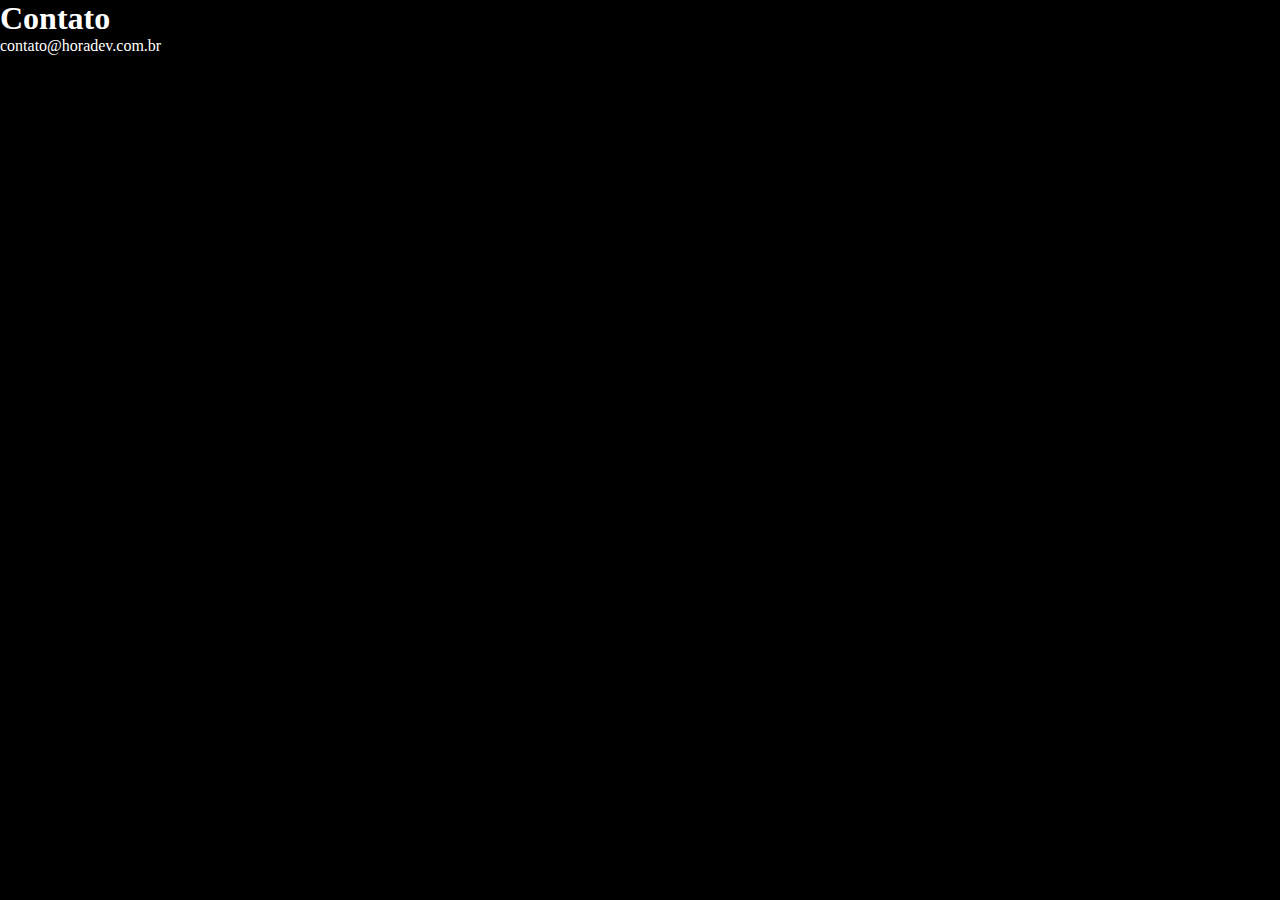
==== contato.html @ b5b42495 "Criando estrutura htmle de pastas de css e js" ====
<!DOCTYPE html>
<html lang="pt-BR">
  <head>
    <meta charset="UTF-8" />
    <meta http-equiv="X-UA-Compatible" content="IE=edge" />
    <meta name="viewport" content="width=device-width, initial-scale=1.0" />
    <link rel="stylesheet" href="assets/css/estilo.css" />
    <title>Contato</title>
  </head>
  <body>
    <h1>Contato</h1>
    <p>contato@horadev.com.br</p>
    <script src="assets/js/App.js"></script>
  </body>
</html>
---- assets/css/estilo.css ----
* {
  padding: 0;
  margin: 0;
  box-sizing: border-box;
}

body {
  background-color: black;
  color: white;
  font-size: 16px;
}
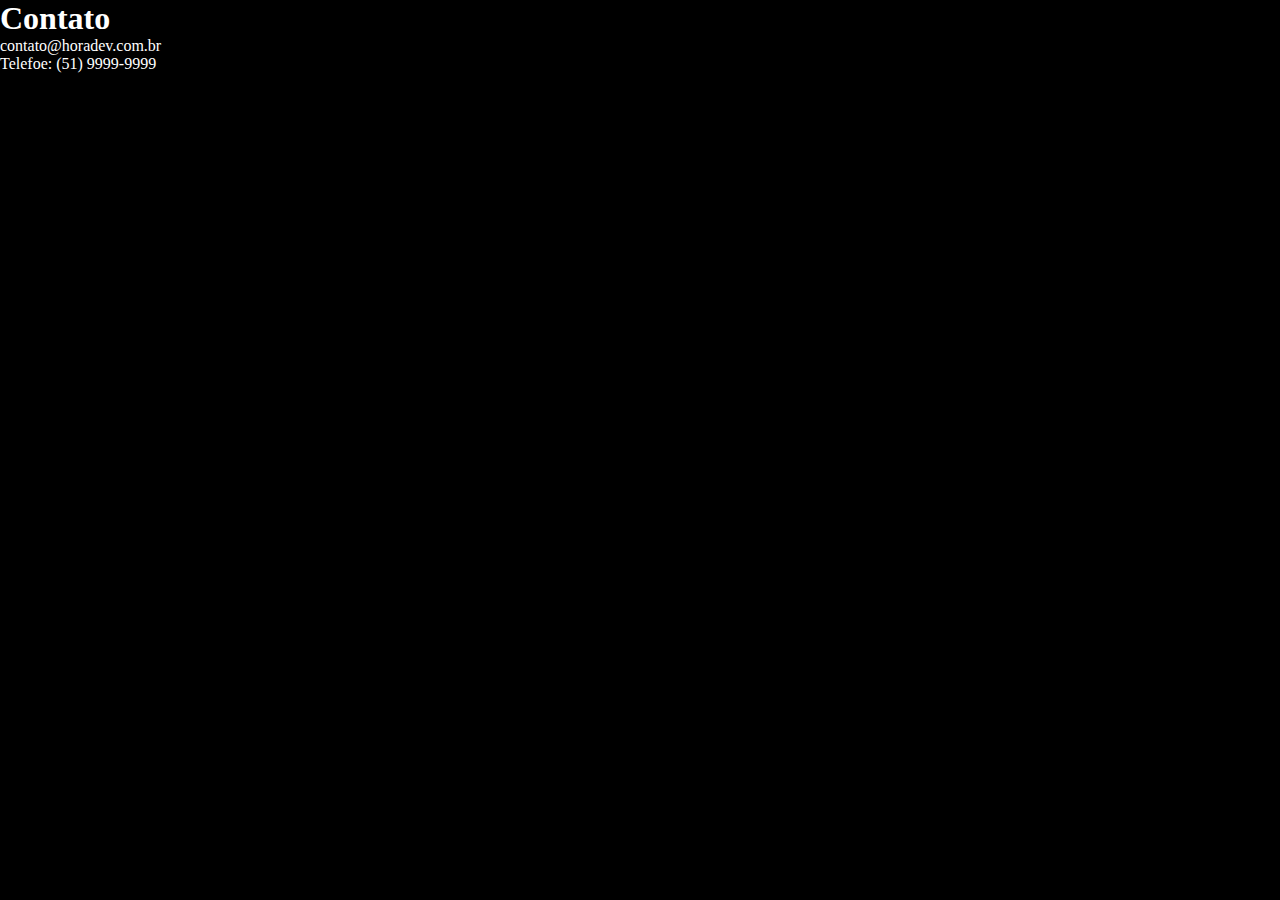
==== commit da46d760: "adicionando telefonde de contato" ====
--- a/contato.html
+++ b/contato.html
@@ -10,6 +10,7 @@
   <body>
     <h1>Contato</h1>
     <p>contato@horadev.com.br</p>
+    <p>Telefoe: (51) 9999-9999</p>
     <script src="assets/js/App.js"></script>
   </body>
 </html>
